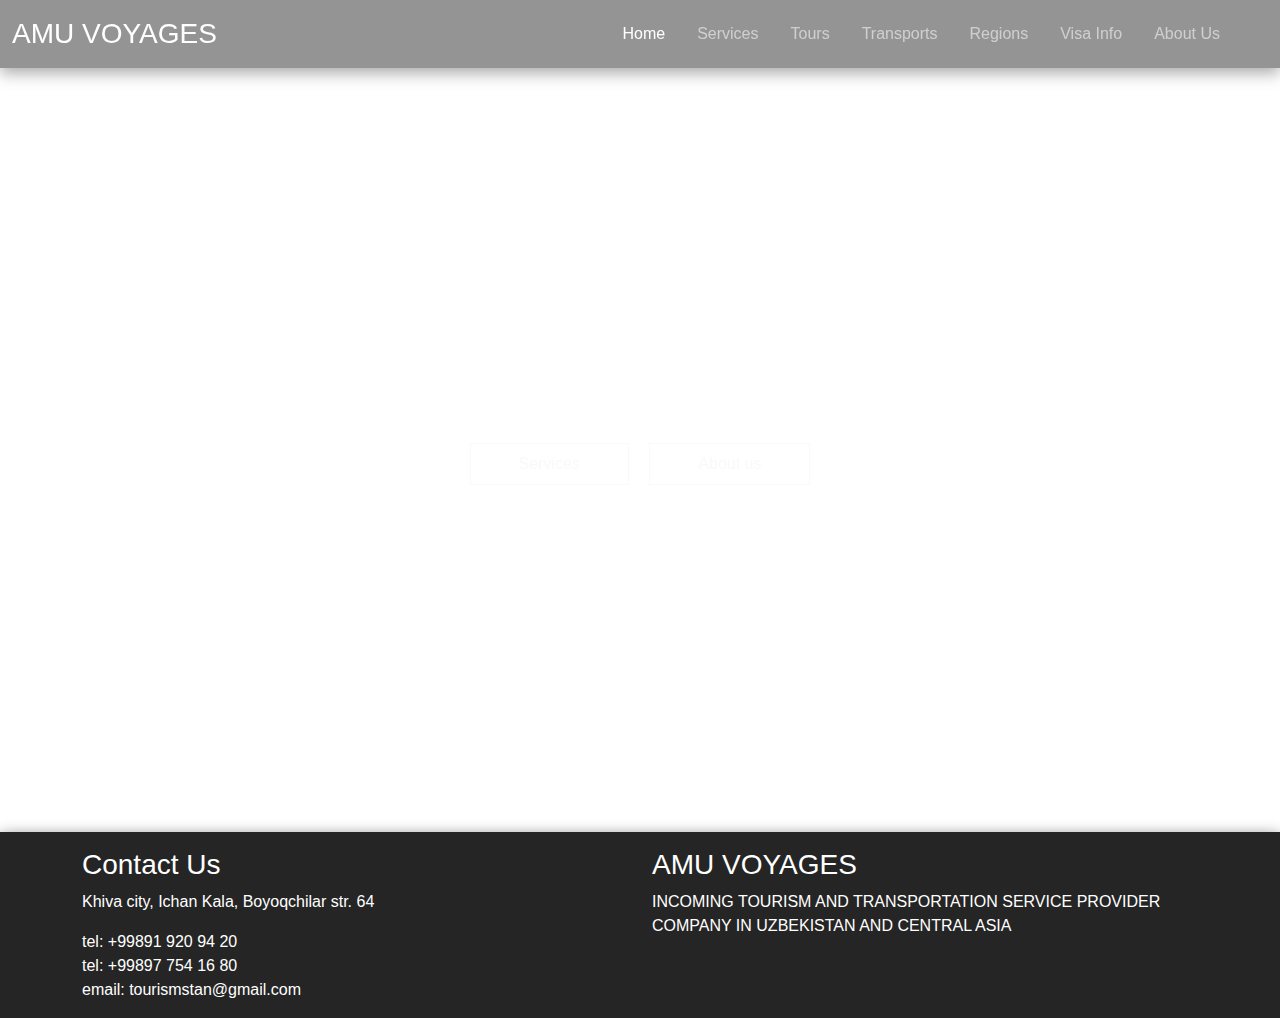
==== index.html @ 456c6be2 "Add files via upload" ====
<!DOCTYPE html>
<html lang="en">
  <head>
    <meta charset="UTF-8" />
    <meta http-equiv="X-UA-Compatible" content="IE=edge" />
    <meta name="viewport" content="width=device-width, initial-scale=1.0" />
    <meta
      name="description"
      content="INCOMING TOURISM OOO - INCOMING TOURISM AND TRANSPORTATION SERVICE PROVIDER COMPANY IN
    UZBEKISTAN AND CENTRAL ASIA"
    />
    <link rel="stylesheet" href="https://unpkg.com/aos@next/dist/aos.css" />
    <link rel="stylesheet" href="./css/bootstrap.css" />
    <link rel="stylesheet" href="./css/index.css" />
    <title>AMU VOYAGES - HOME</title>
  </head>
  <body>
    <script src="https://translate.google.com/translate_a/element.js?cb=googleTranslateElementInit"></script>
    <script>
      function googleTranslateElementInit() {
        new google.translate.TranslateElement(
          { pageLanguage: "uz" },
          "google_translate_element"
        );
      }
    </script>
    <div class="loader">
      <div class="loadingio-spinner-ripple-bqvdu0rl9qt">
        <div class="ldio-e62wttpioms">
          <div></div>
          <div></div>
        </div>
      </div>
    </div>
    <header id="home">
      <nav class="navbar navbar-dark navbar-expand-lg bg-custom fixed-top">
        <div class="container-fluid">
          <a class="navbar-brand fs-3" href="./index.html">AMU VOYAGES </a>
          <button
            class="navbar-toggler"
            type="button"
            data-bs-toggle="offcanvas"
            data-bs-target="#offcanvasDarkNavbar"
            aria-controls="offcanvasDarkNavbar"
          >
            <span class="navbar-toggler-icon"></span>
          </button>
          <div
            class="offcanvas offcanvas-start w-75 text-bg-dark"
            tabindex="-1"
            id="offcanvasDarkNavbar"
            aria-labelledby="offcanvasDarkNavbarLabel"
          >
            <div class="offcanvas-header">
              <h5 class="offcanvas-title" id="offcanvasDarkNavbarLabel">
                AMU VOYAGES
              </h5>
              <button
                type="button"
                class="btn-close btn-close-white"
                data-bs-dismiss="offcanvas"
                aria-label="Close"
              ></button>
            </div>
            <div class="offcanvas-body">
              <ul
                class="navbar-nav justify-content-end align-items-center flex-grow-1 pe-3"
              >
                <li class="nav-item mx-2">
                  <a class="nav-link active" href="./index.html">Home</a>
                </li>
                <li class="nav-item mx-2">
                  <a class="nav-link" href="./pages/services.html">Services</a>
                </li>
                <li class="nav-item mx-2">
                  <a class="nav-link" href="./pages/tours.html">Tours</a>
                </li>

                <li class="nav-item mx-2">
                  <a class="nav-link" href="./pages/transports.html"
                    >Transports</a
                  >
                </li>

                <li class="nav-item mx-2">
                  <a class="nav-link" href="./pages/regions.html">Regions</a>
                </li>

                <li class="nav-item mx-2">
                  <a class="nav-link" href="./pages/visa-to-uzb.html"
                    >Visa Info</a
                  >
                </li>
                <li class="nav-item mx-2">
                  <a class="nav-link" href="./pages/about.html">About Us</a>
                </li>
                <li class="nav-item mx-2">
                  <div id="google_translate_element"></div>
                </li>
              </ul>
            </div>
          </div>
        </div>
      </nav>
      <div class="main">
        <div class="container text-center" data-aos="fade-up">
          <h1 class="text-white text-uppercase text-center">
            AMU VOYAGES - INCOMING TRAVEL COMPANY
          </h1>
          <p class="text-white">
            INCOMING TOURISM AND TRANSPORTATION SERVICE PROVIDER COMPANY IN
            UZBEKISTAN AND CENTRAL ASIA
          </p>
          <a
            href="./pages/services.html"
            class="btn btn-outline-light rounded-0 m-2 px-5 py-2"
          >
            Services
          </a>
          <a
            href="./pages/about.html"
            class="btn btn-outline-light rounded-0 m-2 px-5 py-2"
          >
            About us
          </a>
        </div>
      </div>
    </header>
    <footer class="bg-created text-white">
      <div class="container">
        <div class="row">
          <div class="col-md-6 col-12 text-start my-3">
            <h3>Contact Us</h3>
            <p>MAKHMUD KOSHGARIY 5 , SAMARKAND</p>
            <p class="my-0">tel: +998 55 704 07 30</p>
            <p class="my-0">fax: +998 55 704 07 29</p>
          </div>
          <div class="col-md-6 col-12 text-start my-3">
            <h3>AMU VOYAGES</h3>
            <p>
              INCOMING TOURISM AND TRANSPORTATION SERVICE PROVIDER COMPANY IN
              UZBEKISTAN AND CENTRAL ASIA
            </p>
          </div>
        </div>
      </div>
    </footer>

    <script src="https://unpkg.com/aos@next/dist/aos.js"></script>
    <script>
      AOS.init({
        delay: 400,
      });
    </script>
    <script src="./js/app.js"></script>
    <script src="./js/bootstrap.js"></script>
  </body>
</html>
---- css/index.css ----
@import url("https://fonts.googleapis.com/css2?family=Roboto:ital,wght@0,400;0,500;0,700;0,900;1,300;1,400;1,500;1,700;1,900&display=swap");
/* Common */

* {
  margin: 0;
  padding: 0;
  box-sizing: border-box;
  font-family: "Poppins", sans-serif;
}

.clr {
  clear: both;
}

/* nav */

.navbar {
  box-shadow: rgba(0, 0, 0, 0.35) 0px 5px 15px;
}

.bg-custom {
  background: #504d4d9a;
  position: fixed;
  backdrop-filter: blur(10px);
}

.bg-created {
  box-shadow: rgba(0, 0, 0, 0.35) 0px 5px 15px;
  background: #1e1e1ed2;
}

.offcanvas {
  height: 100vh;
  background: #504d4d !important;
  z-index: 9999;
  position: fixed;
}

.offcanvas-header {
  border: 1px solid #6b6767;
}

/* Home */

.main {
  background: url("https://people-travels.com/storage/images/JEdlGQQRmulKXI53aOAAVzFgOUshxkSjFbyHg92K.webp");
  height: calc(100vh - 68px);
  width: 100%;
  background-position: bottom;
  background-attachment: fixed;
  background-size: cover;
  display: flex;
  justify-content: center;
  align-items: center;
}

.mini-container {
  width: 50%;
  margin: 0 auto;
}

/* Loader */

.loader {
  position: fixed;
  z-index: 9999999999;
  width: 100%;
  height: 100vh;
  background: #3a3a3a;
  display: flex;
  justify-content: center;
  align-items: center;
}

@keyframes ldio-e62wttpioms {
  0% {
    top: 96px;
    left: 96px;
    width: 0;
    height: 0;
    opacity: 1;
  }
  100% {
    top: 18px;
    left: 18px;
    width: 156px;
    height: 156px;
    opacity: 0;
  }
}
.ldio-e62wttpioms div {
  position: absolute;
  border-width: 4px;
  border-style: solid;
  opacity: 1;
  border-radius: 50%;
  animation: ldio-e62wttpioms 1s cubic-bezier(0, 0.2, 0.8, 1) infinite;
}
.ldio-e62wttpioms div:nth-child(1) {
  border-color: #ffffff;
  animation-delay: 0s;
}
.ldio-e62wttpioms div:nth-child(2) {
  border-color: #ff0000;
  animation-delay: -0.5s;
}
.loadingio-spinner-ripple-bqvdu0rl9qt {
  width: 200px;
  height: 200px;
  display: inline-block;
  overflow: hidden;
  background: transparent;
}
.ldio-e62wttpioms {
  width: 100%;
  height: 100%;
  position: relative;
  transform: translateZ(0) scale(1);
  backface-visibility: hidden;
  transform-origin: 0 0; /* see note above */
}
.ldio-e62wttpioms div {
  box-sizing: content-box;
}

.trans {
  transition: 0.1s all;
}

/* Google translate */

#google_translate_element {
  display: flex;
  justify-content: center;
  align-items: center;
  text-align: center;
}
.goog-te-combo {
  display: block !important;
  padding: 10px 5px;
  font-size: 14px;
  outline: none;
}

@keyframes lds-default {
  0%,
  20%,
  80%,
  100% {
    transform: scale(1);
  }
  50% {
    transform: scale(1.5);
  }
}

@media (max-width: 800px) {
  .mini-container {
    width: 90%;
  }
  .main {
    background-position: start !important;
  }
  .owl-next,
  .owl-prev {
    width: 30px;
    height: 30px;
  }
  .owl-nav {
    top: -70px;
  }
}
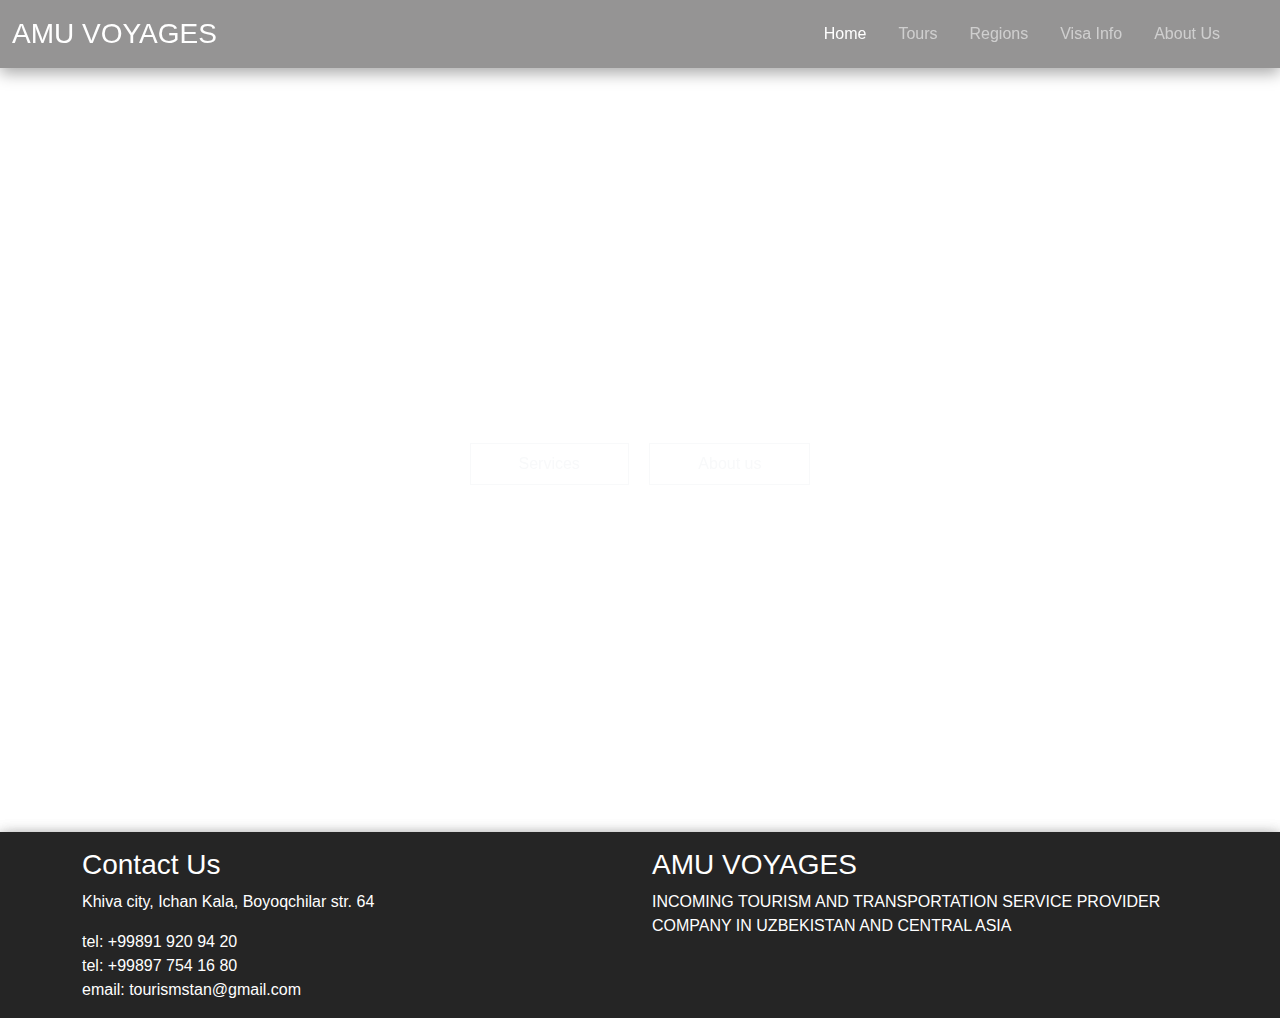
==== commit 7595185f: "Add files via upload" ====
--- a/index.html
+++ b/index.html
@@ -69,17 +69,9 @@
                 <li class="nav-item mx-2">
                   <a class="nav-link active" href="./index.html">Home</a>
                 </li>
-                <li class="nav-item mx-2">
-                  <a class="nav-link" href="./pages/services.html">Services</a>
-                </li>
+
                 <li class="nav-item mx-2">
                   <a class="nav-link" href="./pages/tours.html">Tours</a>
-                </li>
-
-                <li class="nav-item mx-2">
-                  <a class="nav-link" href="./pages/transports.html"
-                    >Transports</a
-                  >
                 </li>
 
                 <li class="nav-item mx-2">
--- a/css/index.css
+++ b/css/index.css
@@ -10,6 +10,17 @@
 
 .clr {
   clear: both;
+}
+
+#google_translate_element {
+  margin-top: 40px;
+  color: transparent !important;
+}
+.skiptranslate span {
+  display: none !important;
+}
+.skiptranslate {
+  margin-top: -40px !important;
 }
 
 /* nav */
